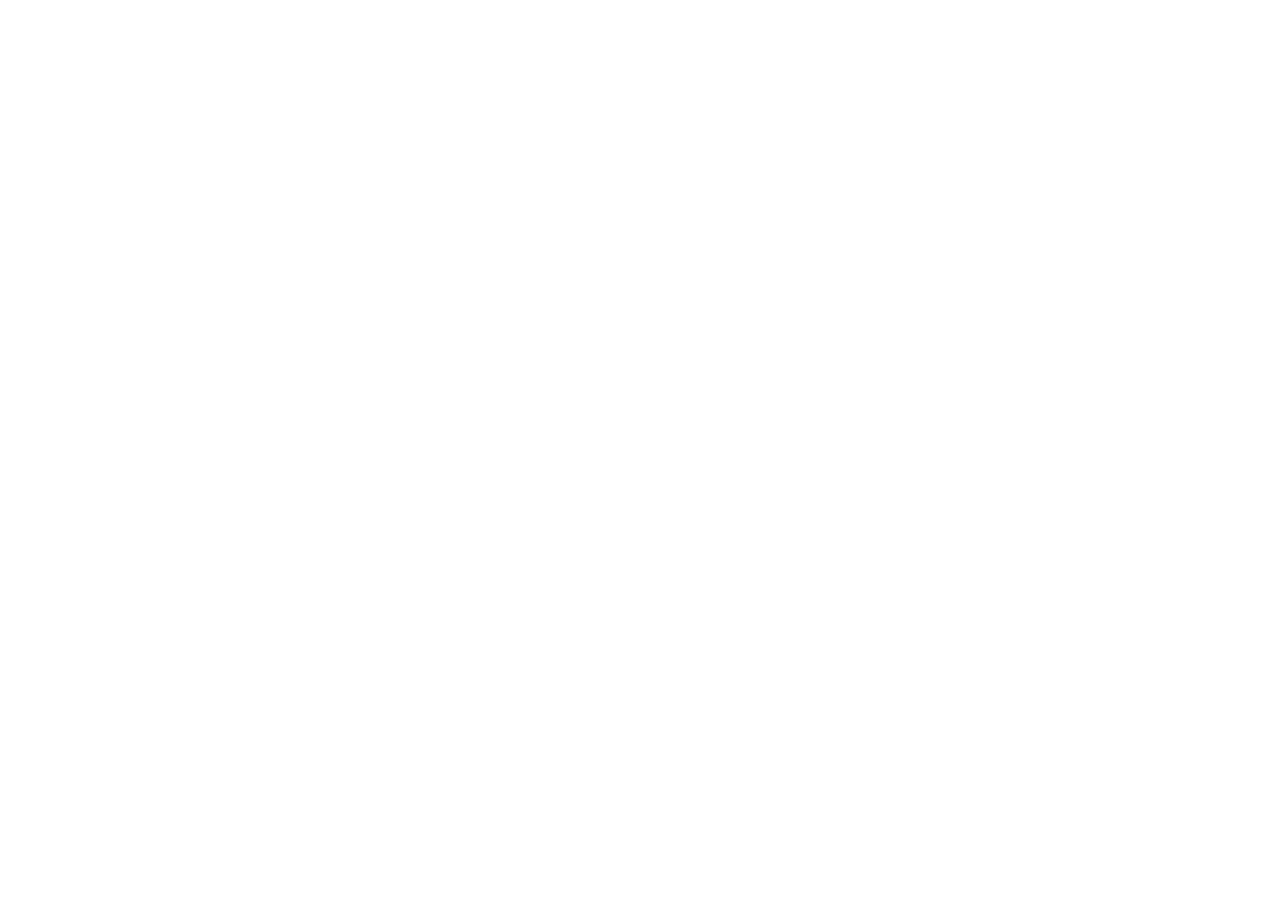
==== index.html @ 7f723259 "primer commit" ====
<!DOCTYPE html>
<html lang="es">
<head>
	<meta charset="utf-8">
	<title>Ejercicio libre</title>

	<link rel="stylesheet" media="screen" href="estilos.css">

	<meta name="viewport" content="width=device-width, initial-scale=1.0">
	<meta name="author" content="María C">
	<meta name="description" content="Ejercicio libre">

</head>
<body>


</body>
</html>
---- estilos.css ----
/*aaaaaaaa*/
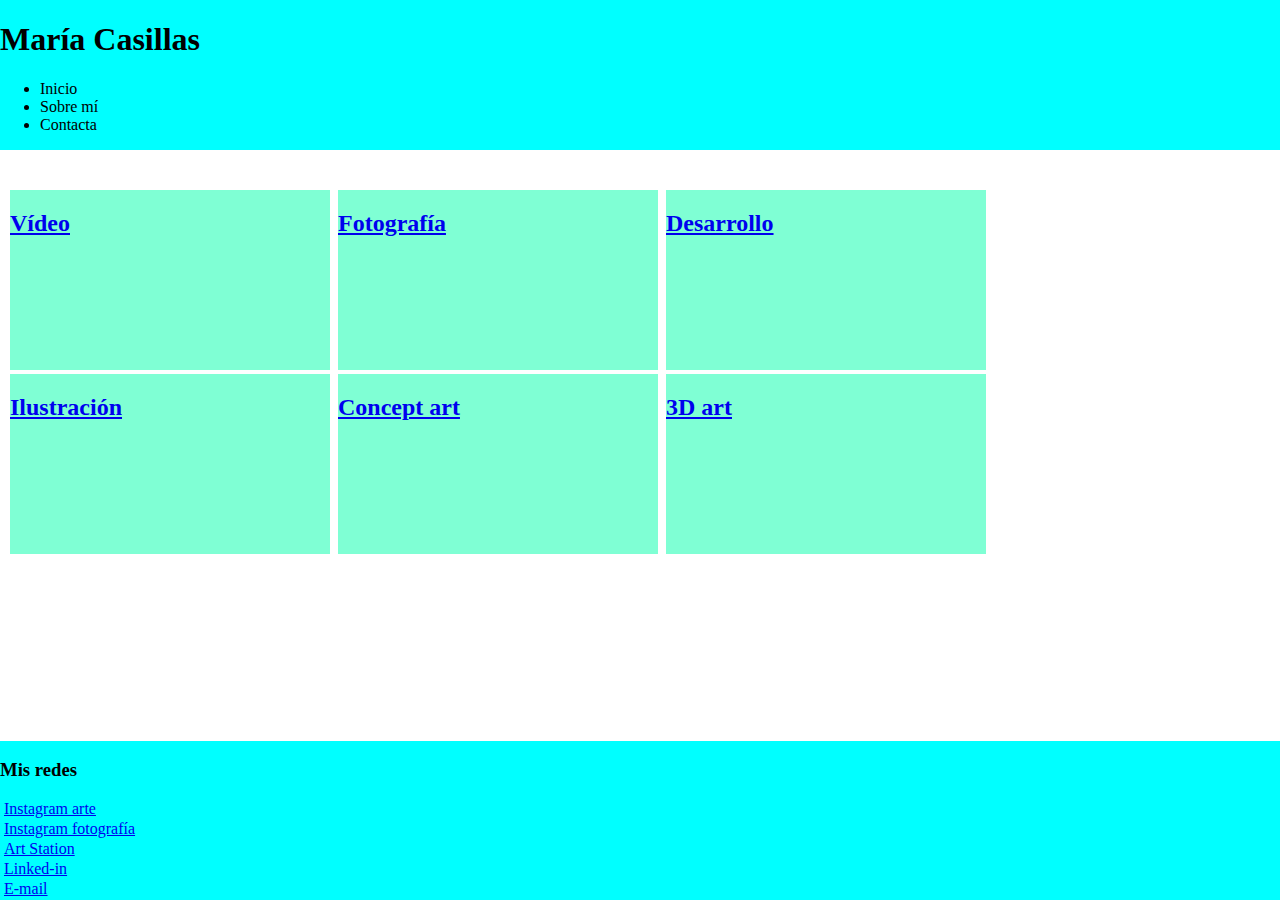
==== commit f0aadd42: "arbol de htmls y media añadido" ====
--- a/index.html
+++ b/index.html
@@ -2,17 +2,54 @@
 <html lang="es">
 <head>
 	<meta charset="utf-8">
-	<title>Ejercicio libre</title>
+	<title>MariaC - Inicio</title>
 
 	<link rel="stylesheet" media="screen" href="estilos.css">
 
 	<meta name="viewport" content="width=device-width, initial-scale=1.0">
 	<meta name="author" content="María C">
-	<meta name="description" content="Ejercicio libre">
+	<meta name="description" content="Ejercicio libre position porfolio">
 
 </head>
 <body>
+	<header>
+		<h1>María Casillas</h1>
+		<ul>
+			<li>Inicio</li>
+			<li>Sobre mí</li>
+			<li>Contacta</li>
+		</ul>
+	</header>
+	<section id="bannerswrapper">
+		<div class="banners">
+			<h2><a href="video.html">Vídeo</a></h2>
+		</div>
+		<div class="banners">
+			<h2><a href="foto.html">Fotografía</a></h2>
+		</div>
+		<div class="banners">
+			<h2><a href="desarrollo.html">Desarrollo</a></h2>
+		</div>
+		<div class="banners">
+			<h2><a href="ilustracion.html">Ilustración</a></h2>
+		</div>
+		<div class="banners">
+			<h2><a href="concept.html">Concept art</a></h2>
+		</div>
+		<div class="banners">
+			<h2><a href="3d.html">3D art</a></h2>
+		</div>
 
-
+	</section>
+	<footer>
+		<h3>Mis redes</h3>
+		<div class="redeswrapper">
+			<div class="redes"><a href="https://www.instagram.com/mvampart/">Instagram arte</a></div>
+			<div class="redes"><a href="https://www.instagram.com/mvoidphoto/">Instagram fotografía</a></div>
+			<div class="redes"><a href="https://www.artstation.com/mariivamp">Art Station</a></div>
+			<div class="redes"><a href="https://www.linkedin.com/in/mar%C3%ADa-casillas-d%C3%ADaz-ab934686/">Linked-in</a></div>
+			<div class="redes"><a href="mailto:mvcasillasdiaz@gmail.com">E-mail</a></div>
+		</div>
+	</footer>
 </body>
 </html>
--- a/estilos.css
+++ b/estilos.css
@@ -1 +1,31 @@
-/*aaaaaaaa*/+div{
+    margin:2px;
+}
+
+header{
+    background-color: aqua;
+    width: 100%;
+    position:fixed;
+    top:0;
+    left:0;
+}
+
+section{
+    position:relative;
+    top: 20vh;
+}
+
+footer{
+    background-color: aqua;
+    width: 100%;
+    position: fixed;
+    bottom:0;
+    left:0;
+}
+
+.banners{
+    background-color: aquamarine;
+    height: 20vh;
+    width: 25vw;
+    display:inline-block;
+}